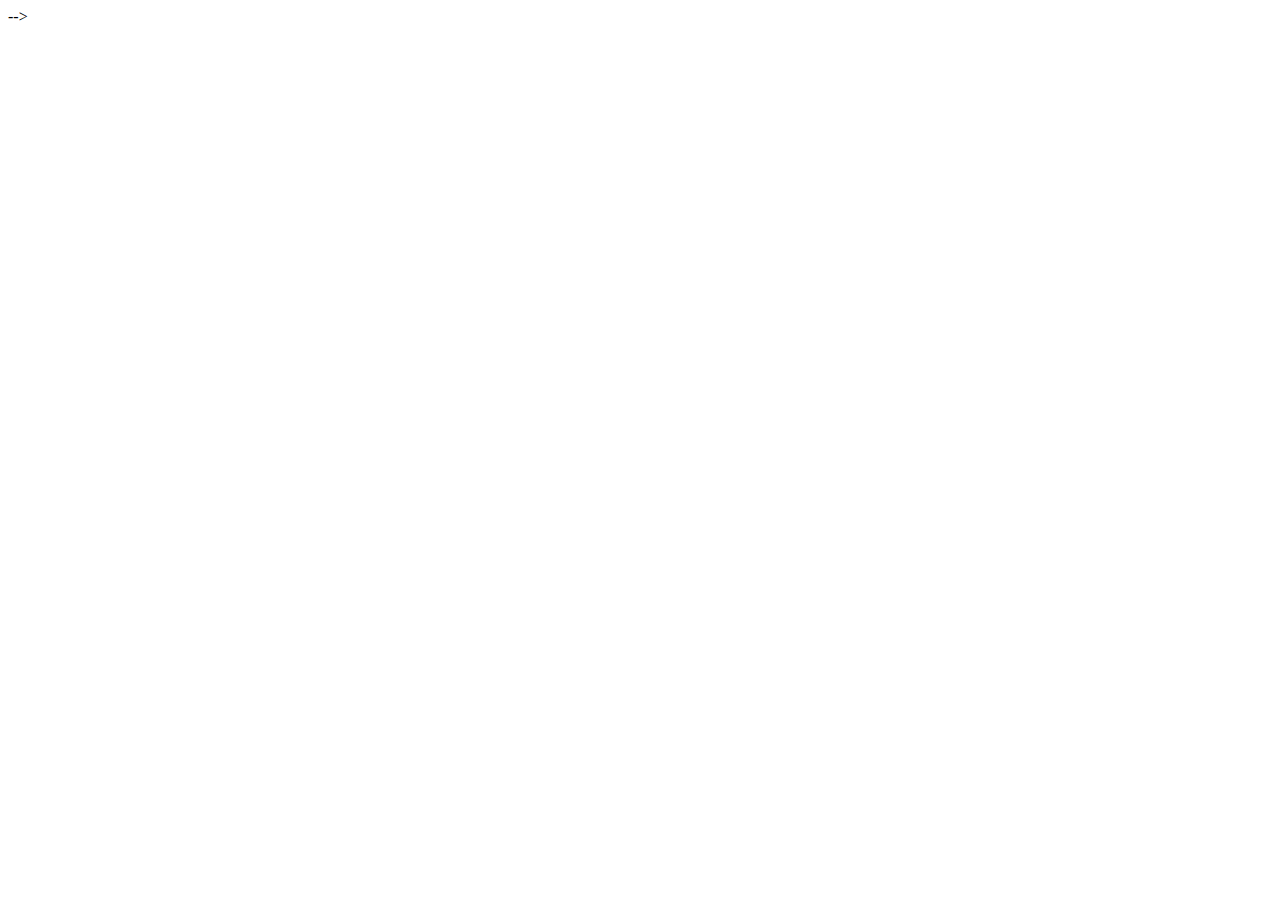
==== assets/index.html @ 97066194 "js events lesson" ====
<!-- <!DOCTYPE html>
<html lang="en">
  <head>
    <meta charset="UTF-8" />
    <meta http-equiv="X-UA-Compatible" content="IE=edge" />
    <meta name="viewport" content="width=device-width, initial-scale=1.0" />
    <title>Document</title>
    <style>
      /* .line {
        text-decoration: line-through;
      } */

      .man{
        background-color: black;
        width: 60px;
        height: 60px;
        border-radius: 50%;
        position: relative;
      }
      .eye1{
        position: absolute;
        top: 10px;
        left: 15px;
        width: 5px;
        height: 5px;
        border-radius: 50%;
        background-color: white;
      }
      .eye2{
        position: absolute;
        top: 10px;
        right: 15px;
        width: 5px;
        border-radius: 50%;
        height: 5px;
        background-color: white;
      }
    </style>
  </head>
  <body>
     <form>
      <input type="text" id="text" />
      <input type="submit" id="submit" />
    </form> -->
    <!-- <div class="container">
      <button id="Add">add</button>
    </div>
    <script> -->
    <!-- //   let input = document.getElementById("text");
    //   let button = document.getElementById("submit");
    //   let div = document.getElementById("container");
    //   button.addEventListener("click", (event) => {
    //     event.preventDefault();
    //     let inputValue = input.value;
    //     let div2 = document.createElement("div");
    //     let div3 = document.createElement("div");
    //     let div4 = document.createElement("div");
    //     let p = document.createElement("p");
    //     let h1 = document.createElement("h1");
    //     let deleteIcon = document.createElement("button");
    //     let editIcon = document.createElement("button");
    //     let editinput = document.createElement("input");
    //     let editinput2 = document.createElement("input");
    //     if (input.value === "") {
    //       alert("input bos ola bilmez");
    //       return -1;
    //     } else {
    //       p.textContent = inputValue;
    //     }
    //     h1.textContent = "ilkin ehmedov";
    //     deleteIcon.textContent = "x";
    //     editIcon.textContent = "edit";
    //     div3.append(h1);
    //     div4.append(deleteIcon, editIcon);
    //     div.append(p, div2);
    //     div2.append(div3, div4);
    //     input.value = "";
    //     deleteIcon.addEventListener("click", () => {
    //       div2.remove(div2.children);
    //     });
    //     p.addEventListener("click", () => {
    //       p.classList.add("line");
    //     });
    //     editIcon.addEventListener("click", (event) => {
    //       div4.append(editinput);
    //       div4.append(editinput2);
    //       editinput.value = h1.textContent;
    //       editinput.addEventListener("change", (event) => {
    //         h1.textContent = editinput.value;
    //       });
    //       editinput2.value = p.textContent;
    //       editinput2.addEventListener("change", (event) => {
    //         p.textContent = editinput2.value;
    //       });
    //     });
    //   });

    //   let button = document.getElementById('Add')
    //   button.addEventListener('click',()=>{
    //       let head = document.createElement('div')
    //       let eye1 = document.createElement('div')
    //       let eye2 = document.createElement('div')

    //       eye1.classList.add('eye1')
    //       eye2.classList.add('eye2')

    //       head.append(eye1,eye2)
    //       container.append(head)

    //       head.classList.add('man')
    //   }) -->
    <!-- </script>
  </body>
</html> --> -->
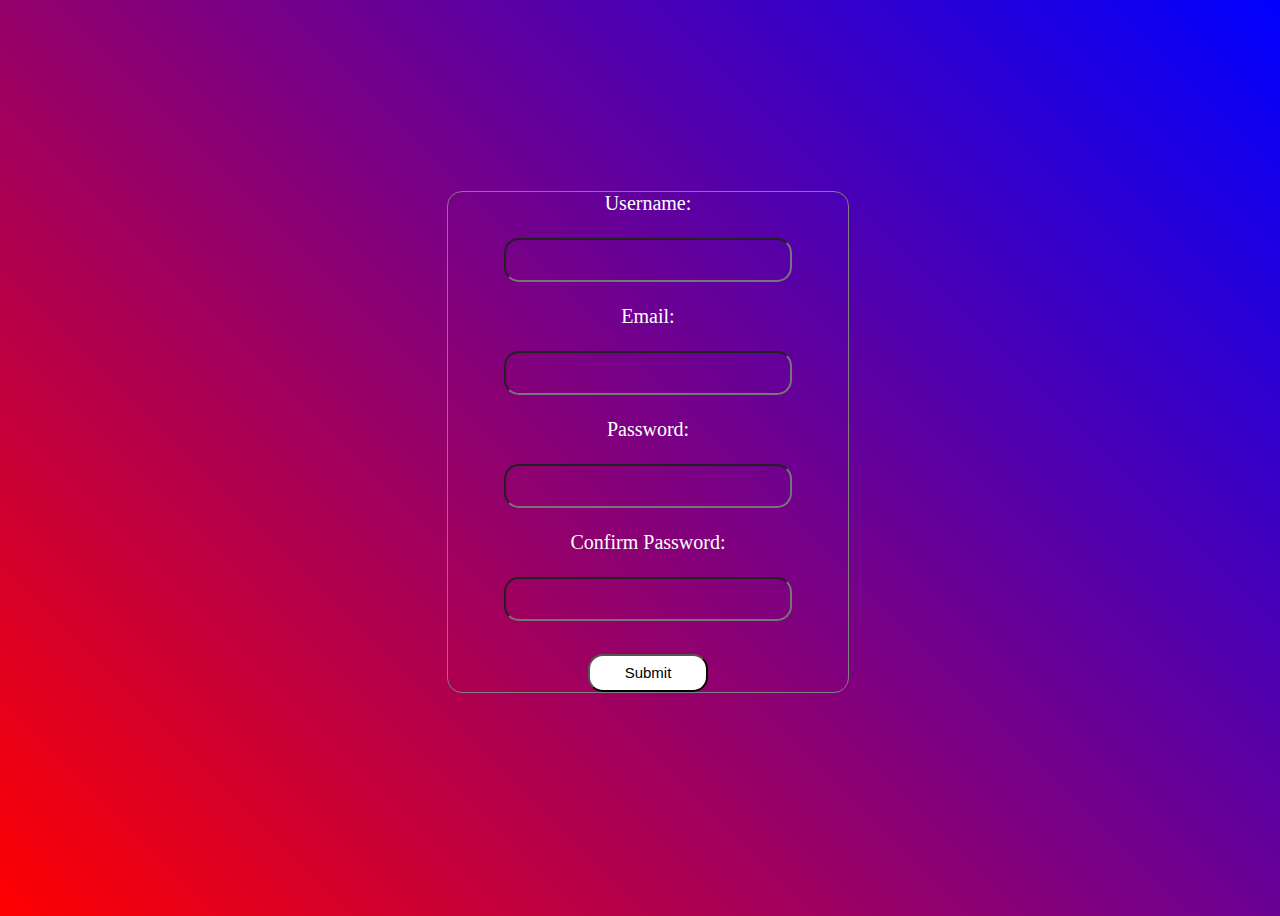
==== commit 86715452: "event2" ====
--- a/assets/index.html
+++ b/assets/index.html
@@ -1,4 +1,4 @@
-<!-- <!DOCTYPE html>
+<!DOCTYPE html>
 <html lang="en">
   <head>
     <meta charset="UTF-8" />
@@ -6,109 +6,167 @@
     <meta name="viewport" content="width=device-width, initial-scale=1.0" />
     <title>Document</title>
     <style>
-      /* .line {
-        text-decoration: line-through;
-      } */
-
-      .man{
-        background-color: black;
-        width: 60px;
-        height: 60px;
-        border-radius: 50%;
-        position: relative;
+      table,
+      th,
+      td {
+        border: 1px solid rgb(255, 255, 255);
+        color: white;
       }
-      .eye1{
-        position: absolute;
-        top: 10px;
-        left: 15px;
-        width: 5px;
-        height: 5px;
-        border-radius: 50%;
+      th,
+      td {
+        width: 100px;
+      }
+      p {
+        color: red;
+        font-weight: bold;
+        opacity: 0;
+        text-decoration: underline;
         background-color: white;
+        max-width: 500px;
+        border-radius: 5px;
       }
-      .eye2{
-        position: absolute;
-        top: 10px;
-        right: 15px;
-        width: 5px;
-        border-radius: 50%;
-        height: 5px;
+      body {
+        width: 100%;
+        height: 100vh;
+        background: linear-gradient(45deg, red, blue);
+        background-repeat: no-repeat;
+        background-size: contain;
+        display: flex;
+        flex-direction: column;
+        align-items: center;
+      }
+      .form {
+        background-color: transparent;
+        border: 1px solid gray;
+        border-radius: 15px;
+        width: 400px;
+        max-height: 500px;
+        color: white;
+        display: flex;
+        flex-direction: column;
+        justify-content: center;
+        align-items: center;
+        font-size: 20px;
+        margin: auto;
+      }
+      input {
+        width: 70%;
+        height: 40px;
+        border-radius: 15px;
+        background-color: transparent;
+        color: white;
+        font-size: 15px;
+      }
+      #submit {
+        width: 30%;
+        margin-top: 10px;
         background-color: white;
+        color: black;
       }
+      #table {
+        margin: auto;
+        display: none;
+      }
+      
     </style>
   </head>
-  <body>
-     <form>
-      <input type="text" id="text" />
+  <body class="body">
+    <div class="form">
+      <label for="">Username:</label><br />
+      <input type="text" id="inputusername" /><br />
+      <label for="">Email:</label><br />
+      <input type="text" id="email" /><br />
+      <label for="">Password:</label><br />
+      <input type="password" id="password" /><br />
+      <label for="">Confirm Password:</label><br />
+      <input type="password" id="cpassword" /><br />
       <input type="submit" id="submit" />
-    </form> -->
-    <!-- <div class="container">
-      <button id="Add">add</button>
     </div>
-    <script> -->
-    <!-- //   let input = document.getElementById("text");
-    //   let button = document.getElementById("submit");
-    //   let div = document.getElementById("container");
-    //   button.addEventListener("click", (event) => {
-    //     event.preventDefault();
-    //     let inputValue = input.value;
-    //     let div2 = document.createElement("div");
-    //     let div3 = document.createElement("div");
-    //     let div4 = document.createElement("div");
-    //     let p = document.createElement("p");
-    //     let h1 = document.createElement("h1");
-    //     let deleteIcon = document.createElement("button");
-    //     let editIcon = document.createElement("button");
-    //     let editinput = document.createElement("input");
-    //     let editinput2 = document.createElement("input");
-    //     if (input.value === "") {
-    //       alert("input bos ola bilmez");
-    //       return -1;
-    //     } else {
-    //       p.textContent = inputValue;
-    //     }
-    //     h1.textContent = "ilkin ehmedov";
-    //     deleteIcon.textContent = "x";
-    //     editIcon.textContent = "edit";
-    //     div3.append(h1);
-    //     div4.append(deleteIcon, editIcon);
-    //     div.append(p, div2);
-    //     div2.append(div3, div4);
-    //     input.value = "";
-    //     deleteIcon.addEventListener("click", () => {
-    //       div2.remove(div2.children);
-    //     });
-    //     p.addEventListener("click", () => {
-    //       p.classList.add("line");
-    //     });
-    //     editIcon.addEventListener("click", (event) => {
-    //       div4.append(editinput);
-    //       div4.append(editinput2);
-    //       editinput.value = h1.textContent;
-    //       editinput.addEventListener("change", (event) => {
-    //         h1.textContent = editinput.value;
-    //       });
-    //       editinput2.value = p.textContent;
-    //       editinput2.addEventListener("change", (event) => {
-    //         p.textContent = editinput2.value;
-    //       });
-    //     });
-    //   });
+    <table id="table">
+      <thead>
+        <th>Username</th>
+        <th>Email</th>
+        <th>Password</th>
+        <th>Confirm Password</th>
+      </thead>
+      <tbody id="tbody"></tbody>
+    </table>
+    <script>
+      let username = document.getElementById("inputusername");
+      let email = document.getElementById("email");
+      let password = document.getElementById("password");
+      let cpassword = document.getElementById("cpassword");
+      let submit = document.getElementById("submit");
+      let tbody = document.getElementById("tbody");
+      let body = document.querySelector(".body");
+      let p = document.createElement("p");
+      let form = document.querySelector(".form");
+      let table = document.querySelector("#table");
+      let viewdata = document.createElement('button')
+      let hidedata = document.createElement('button')
+      viewdata.textContent='View Data'
+      viewdata.style.display = 'none'
+      hidedata.textContent='Hide Data'
+      hidedata.style.display = 'none'
+      form.append(viewdata)
+      form.append(hidedata)
+      viewdata.addEventListener('click',(event)=>{
+        event.preventDefault()
+        table.style.display = 'block'
+        hidedata.style.display = 'block'
+      })
+      hidedata.addEventListener('click',(event)=>{
+        event.preventDefault()
+        table.style.display = 'none'
+      })
 
-    //   let button = document.getElementById('Add')
-    //   button.addEventListener('click',()=>{
-    //       let head = document.createElement('div')
-    //       let eye1 = document.createElement('div')
-    //       let eye2 = document.createElement('div')
-
-    //       eye1.classList.add('eye1')
-    //       eye2.classList.add('eye2')
-
-    //       head.append(eye1,eye2)
-    //       container.append(head)
-
-    //       head.classList.add('man')
-    //   }) -->
-    <!-- </script>
+      body.append(p);
+      submit.addEventListener("click", (event) => {
+        event.preventDefault();
+        if (
+          username.value === "" ||
+          email.value === "" ||
+          password.value === "" ||
+          cpassword.value === ""
+        ) {
+          username.value = "";
+          email.value = "";
+          password.value = "";
+          cpassword.value = "";
+          p.textContent = "input must not be empty!!!";
+          p.style.opacity = "1";
+          return -1;
+        } else if (
+          password.value === cpassword.value &&
+          password.value.length >= 8
+        ) {
+          viewdata.style.display='block'
+          let tr = document.createElement("tr");
+          let td1 = document.createElement("td");
+          let td2 = document.createElement("td");
+          let td3 = document.createElement("td");
+          let td4 = document.createElement("td");
+          td1.textContent = username.value.trim();
+          td2.textContent = email.value.trim();
+          td3.textContent = password.value.trim();
+          td4.textContent = cpassword.value.trim();
+          tr.append(td1, td2, td3, td4);
+          tbody.append(tr);
+          username.value = "";
+          email.value = "";
+          password.value = "";
+          cpassword.value = "";
+        } else {
+          p.textContent =
+            "Password and Confirm Pasword isn't same or length of password is not more than 8!!!";
+          p.style.opacity = "1";
+          username.value = "";
+          email.value = "";
+          password.value = "";
+          cpassword.value = "";
+          return -1;
+        }
+      });
+    </script>
   </body>
-</html> --> -->
+</html>
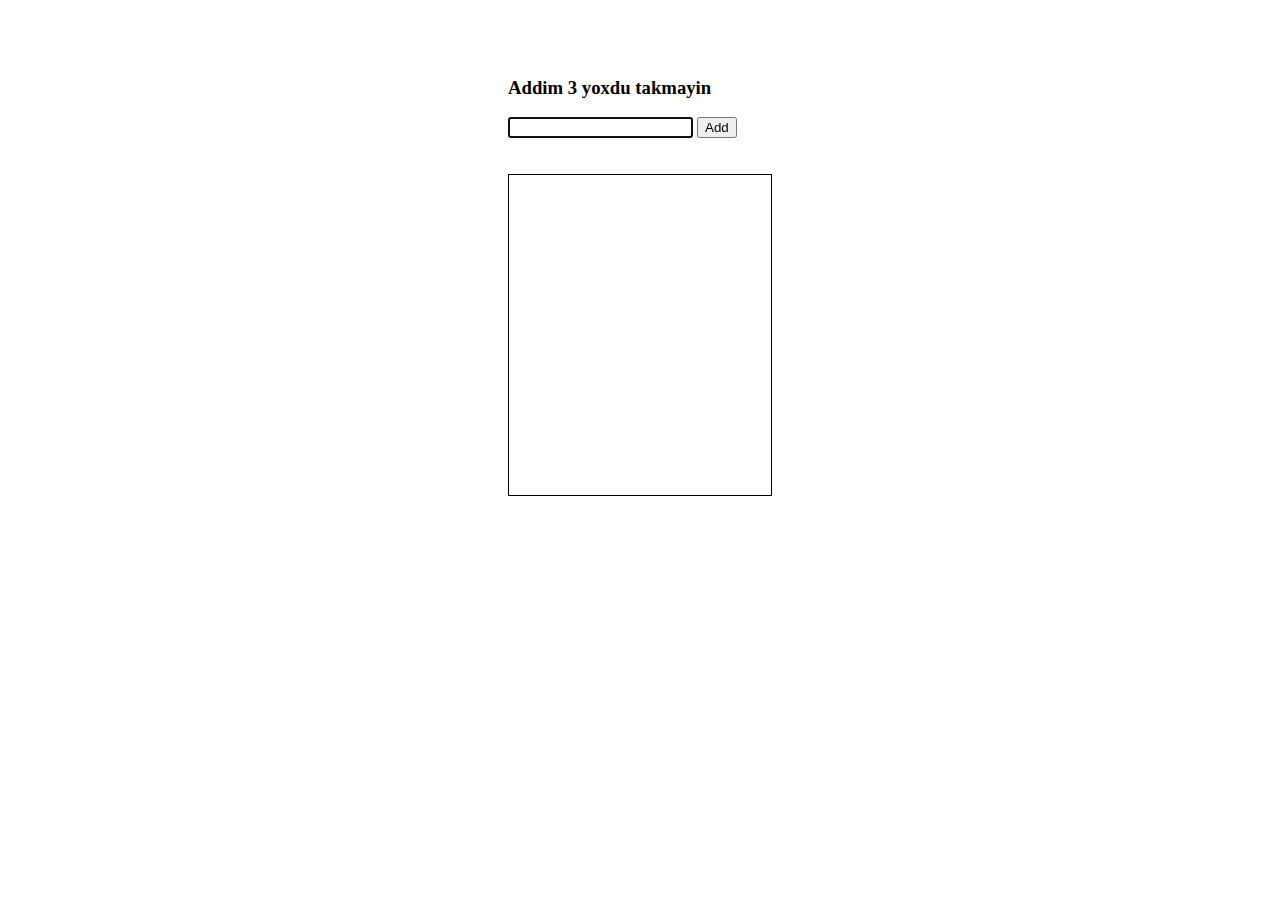
==== commit 0feea4aa: "praktice" ====
--- a/assets/index.html
+++ b/assets/index.html
@@ -1,4 +1,4 @@
-<!DOCTYPE html>
+<!-- <!DOCTYPE html>
 <html lang="en">
   <head>
     <meta charset="UTF-8" />
@@ -51,7 +51,7 @@
       }
       input {
         width: 70%;
-        height: 40px;
+        height: 50px;
         border-radius: 15px;
         background-color: transparent;
         color: white;
@@ -169,4 +169,143 @@
       });
     </script>
   </body>
+</html> -->
+
+
+
+
+
+<!DOCTYPE html>
+<html lang="en">
+
+<head>
+    <meta charset="UTF-8">
+    <meta http-equiv="X-UA-Compatible" content="IE=edge">
+    <meta name="viewport" content="width=device-width, initial-scale=1.0">
+    <title>Document</title>
+    <style>
+        body {
+            padding: 50px 500px;
+        }
+
+        .container {
+            border: 1px solid black;
+            padding: 10px;
+            min-height: 300px;
+        }
+
+        .todoItem {
+            display: flex;
+            border: 1px solid black;
+            padding: 5px;
+        }
+
+        .todoItem__text {
+            flex-grow: 1;
+        }
+    </style>
+</head>
+
+<body>
+    <h3>Addim 3 yoxdu takmayin</h3>
+    <div>
+        <input type="text" class="todoInp">
+        <button id="btn">Add</button>
+    </div>
+    <br>
+    <br>
+    <div class="container">
+        <!-- addim 4 elementimi dizayn edirem -->
+        <!-- <div class="todoItem">
+            <div class="todoItem__text">salamlar</div>
+            <button class="todoItem__edit">Edit</button>
+            <button class="todoItem__trash">X</button>
+        </div> -->
+        <!-- addim 7 sablona ehtiyac qalmadi deye men kommente aliram siz sile bilersiz -->
+    </div>
+
+
+
+    <script>
+        // addim 1 elementleri secmeliyem 
+        const btn = document.getElementById("btn")
+        const todoInp = document.querySelector(".todoInp")
+        const container = document.querySelector(".container")
+        // addim 10 ucun asagidaki deyisen yarandi
+        let memoElmenet
+        todoInp.focus()
+        // addim 2 klik hadisesini tutmaq
+        btn.addEventListener("click", function (e) {
+            // addim 10
+            if (btn.textContent === "Add") {
+
+                // addim 8 bos gondermek olmasin
+                if (todoInp.value === "") {
+                    alert("bos olmaz")
+                    // funksiyani qirir for daki break kimi
+                    return
+                }
+
+
+                // addim 5 html de yaradigim sablonu js de yaradiram
+                const todoItem = document.createElement("div")
+                const todoItem__text = document.createElement("div")
+                const todoItem__edit = document.createElement("button")
+                const todoItem__trash = document.createElement("button")
+
+
+                todoItem__text.textContent = todoInp.value
+                todoItem__edit.textContent = "Edit"
+                todoItem__trash.textContent = "X"
+
+                todoItem.classList.add("todoItem")
+                todoItem__text.classList.add("todoItem__text")
+                todoItem__edit.classList.add("todoItem__edit")
+                todoItem__trash.classList.add("todoItem__trash")
+
+
+                todoItem.append(todoItem__text, todoItem__edit, todoItem__trash)
+                container.append(todoItem)
+
+                // addim 6 elementi remove hadisesi  trashin clicki tuturam
+                todoItem__trash.onclick = () => todoItem.remove()
+
+
+
+                // addim 10 edit hadisesi ucun editin clicikini tuturam
+                todoItem__edit.onclick = () => {
+                    //Deyismek istediyim elementi yaddasa verdim yeni bir deyisene menimsetdim 
+                    memoElmenet = todoItem__text
+                    // inputun deyerini elementin todoItem__text classli divinin deyeri etdim
+                    todoInp.value = todoItem__text.textContent
+                    // inputa focus etdim yeni edite basan kimi kursor getdi inputa
+                    todoInp.focus() // silsez de bu setri problem olmaz
+                    // buttonun icini deyisdim
+                    btn.textContent = "Edit"
+                }
+            }
+            else {
+                // yaddasdaki elemente inputun deyerini verirem yeni editimi burada etmis oluram
+                memoElmenet.textContent = todoInp.value
+                // buttonu evvelki veziyete qaytariram 
+                btn.textContent = "Add"
+            }
+            // addim 9 her defe inputun ici temizlensin
+            todoInp.value = ""
+        })
+
+        // elave
+        // document.body.addEventListener("keypress", function (e) {
+        //     if (e.key === "Enter") {
+        //         btn.click()
+        //     }
+        // })
+
+        //qisa yazilis
+        // document.body.onkeypress = (e) => e.key === "Enter" ? btn.click() : null
+
+    </script>
+</body>
+
 </html>
+
